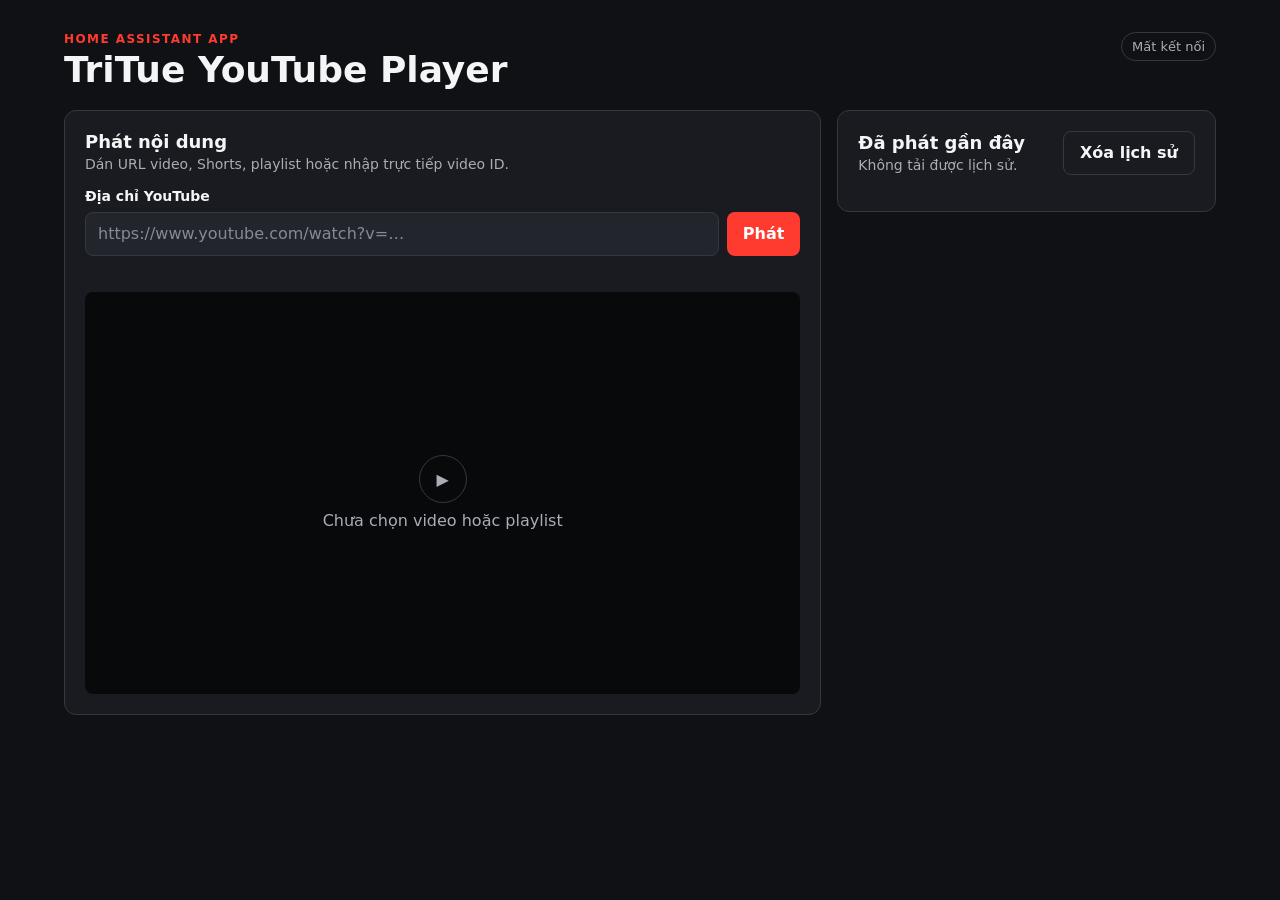
==== youtube_player/app/static/index.html @ 02fa3a13 "feat: publish Home Assistant music player Ship the independent add-on, Docker image source, custom i" ====
<!doctype html>
<html lang="vi">
  <head>
    <meta charset="utf-8" />
    <meta name="viewport" content="width=device-width, initial-scale=1" />
    <meta name="theme-color" content="#101114" />
    <title>TriTue YouTube Player</title>
    <link rel="icon" href="favicon.svg" type="image/svg+xml" />
    <link rel="stylesheet" href="styles.css" />
    <script src="app.js" defer></script>
  </head>
  <body>
    <header class="site-header">
      <div>
        <p class="eyebrow">HOME ASSISTANT APP</p>
        <h1 id="app-title">TriTue YouTube Player</h1>
      </div>
      <span class="status" id="connection-status" role="status">Đang kết nối…</span>
    </header>

    <main>
      <section class="player-panel" aria-labelledby="play-heading">
        <div class="section-heading">
          <div>
            <h2 id="play-heading">Phát nội dung</h2>
            <p>Dán URL video, Shorts, playlist hoặc nhập trực tiếp video ID.</p>
          </div>
        </div>

        <form id="player-form">
          <label for="youtube-target">Địa chỉ YouTube</label>
          <div class="input-row">
            <input
              id="youtube-target"
              name="target"
              type="text"
              inputmode="url"
              autocomplete="off"
              placeholder="https://www.youtube.com/watch?v=…"
              required
            />
            <button type="submit">Phát</button>
          </div>
          <p class="form-message" id="form-message" role="alert" aria-live="polite"></p>
        </form>

        <div class="player-shell" id="player-shell" data-empty="true">
          <div class="empty-player" id="empty-player">
            <span aria-hidden="true">▶</span>
            <p>Chưa chọn video hoặc playlist</p>
          </div>
          <iframe
            id="youtube-player"
            aria-label="Trình phát YouTube"
            title="Trình phát YouTube"
            allow="autoplay; encrypted-media; picture-in-picture"
            allowfullscreen
            hidden
          ></iframe>
        </div>
      </section>

      <section class="history-panel" aria-labelledby="history-heading">
        <div class="section-heading history-heading">
          <div>
            <h2 id="history-heading">Đã phát gần đây</h2>
            <p id="history-summary">Đang tải lịch sử…</p>
          </div>
          <button class="secondary" id="clear-history" type="button">Xóa lịch sử</button>
        </div>
        <ol id="history-list" class="history-list" aria-live="polite"></ol>
        <p id="empty-history" class="empty-history" hidden>
          Nội dung bạn phát sẽ xuất hiện tại đây.
        </p>
      </section>
    </main>
  </body>
</html>
---- youtube_player/app/static/styles.css ----
:root {
  color-scheme: dark;
  --bg: #101114;
  --surface: #191b20;
  --surface-raised: #22252b;
  --text: #f4f5f7;
  --muted: #a9adb7;
  --border: #343840;
  --accent: #ff3b30;
  --accent-hover: #e62f26;
  --focus: #73a7ff;
  --radius-sm: 0.5rem;
  --radius-md: 0.75rem;
  font-family:
    Inter, ui-sans-serif, system-ui, -apple-system, BlinkMacSystemFont, "Segoe UI",
    sans-serif;
}

* {
  box-sizing: border-box;
}

body {
  min-width: 20rem;
  min-height: 100vh;
  margin: 0;
  background: var(--bg);
  color: var(--text);
  overflow-x: hidden;
}

button,
input {
  font: inherit;
}

button {
  border: 0;
  border-radius: var(--radius-sm);
  background: var(--accent);
  color: #fff;
  cursor: pointer;
  font-weight: 700;
  min-height: 2.75rem;
  padding: 0.625rem 1rem;
}

button:hover {
  background: var(--accent-hover);
}

button:focus-visible,
input:focus-visible {
  outline: 0.1875rem solid var(--focus);
  outline-offset: 0.125rem;
}

button:disabled {
  cursor: not-allowed;
  opacity: 0.55;
}

.site-header,
main {
  width: min(100% - 2rem, 72rem);
  margin-inline: auto;
}

.site-header {
  display: flex;
  align-items: start;
  justify-content: space-between;
  flex-wrap: wrap;
  gap: 1rem;
  padding-block: 1.5rem 1rem;
}

.eyebrow {
  margin: 0 0 0.25rem;
  color: var(--accent);
  font-size: 0.75rem;
  font-weight: 800;
  letter-spacing: 0.12em;
}

h1,
h2,
p {
  margin-top: 0;
}

h1 {
  margin-bottom: 0;
  font-size: clamp(1.5rem, 5vw, 2.25rem);
  line-height: 1.1;
}

h2 {
  margin-bottom: 0.25rem;
  font-size: 1.125rem;
}

.status {
  flex: 0 0 auto;
  border: 0.0625rem solid var(--border);
  border-radius: 999px;
  color: var(--muted);
  font-size: 0.8125rem;
  padding: 0.375rem 0.625rem;
}

.status[data-ready="true"] {
  color: #84e09b;
}

main {
  display: grid;
  gap: 1rem;
  padding-bottom: 2rem;
}

.player-panel,
.history-panel {
  border: 0.0625rem solid var(--border);
  border-radius: var(--radius-md);
  background: var(--surface);
  padding: 1rem;
}

.section-heading {
  display: flex;
  align-items: start;
  justify-content: space-between;
  flex-wrap: wrap;
  gap: 1rem;
  margin-bottom: 1rem;
}

.section-heading p {
  margin-bottom: 0;
  color: var(--muted);
  font-size: 0.875rem;
}

label {
  display: block;
  margin-bottom: 0.5rem;
  font-size: 0.875rem;
  font-weight: 700;
}

.input-row {
  display: grid;
  gap: 0.5rem;
}

input {
  width: 100%;
  min-height: 2.75rem;
  border: 0.0625rem solid var(--border);
  border-radius: var(--radius-sm);
  background: var(--surface-raised);
  color: var(--text);
  padding: 0.625rem 0.75rem;
}

input::placeholder {
  color: #858a94;
}

.form-message {
  min-height: 1.25rem;
  margin: 0.5rem 0 0;
  color: #ff9b94;
  font-size: 0.875rem;
}

.player-shell {
  position: relative;
  overflow: hidden;
  width: 100%;
  margin-top: 0.5rem;
  border-radius: var(--radius-sm);
  background: #08090b;
  aspect-ratio: 16 / 9;
}

.player-shell iframe {
  width: 100%;
  height: 100%;
  border: 0;
}

.empty-player {
  position: absolute;
  inset: 0;
  display: grid;
  place-content: center;
  gap: 0.5rem;
  color: var(--muted);
  text-align: center;
}

.empty-player span {
  width: 3rem;
  height: 3rem;
  margin-inline: auto;
  border: 0.0625rem solid var(--border);
  border-radius: 50%;
  display: grid;
  place-items: center;
}

.empty-player p {
  margin-bottom: 0;
}

.secondary {
  border: 0.0625rem solid var(--border);
  background: transparent;
  color: var(--text);
}

.secondary:hover {
  background: var(--surface-raised);
}

.history-heading .secondary {
  width: 100%;
}

.history-list {
  display: grid;
  gap: 0.5rem;
  margin: 0;
  padding: 0;
  list-style: none;
}

.history-item button {
  display: flex;
  width: 100%;
  align-items: center;
  justify-content: space-between;
  gap: 1rem;
  border: 0.0625rem solid transparent;
  background: var(--surface-raised);
  color: var(--text);
  text-align: left;
}

.history-item button span:first-child {
  min-width: 0;
  overflow: hidden;
  text-overflow: ellipsis;
  white-space: nowrap;
}

.history-item button:hover {
  border-color: var(--border);
  background: #292c33;
}

.history-kind {
  flex: 0 0 auto;
  color: var(--muted);
  font-size: 0.75rem;
  font-weight: 600;
  text-transform: uppercase;
}

.empty-history {
  margin-bottom: 0;
  color: var(--muted);
}

@media (min-width: 40rem) {
  .site-header {
    padding-block: 2rem 1.25rem;
  }

  .player-panel,
  .history-panel {
    padding: 1.25rem;
  }

  .input-row {
    grid-template-columns: minmax(0, 1fr) auto;
  }

  .history-heading .secondary {
    width: auto;
  }
}

@media (min-width: 64rem) {
  main {
    grid-template-columns: minmax(0, 2fr) minmax(18rem, 1fr);
    align-items: start;
  }

  .history-panel {
    position: sticky;
    top: 1rem;
    max-height: calc(100vh - 2rem);
    overflow: auto;
  }

  .history-heading {
    align-items: center;
  }
}
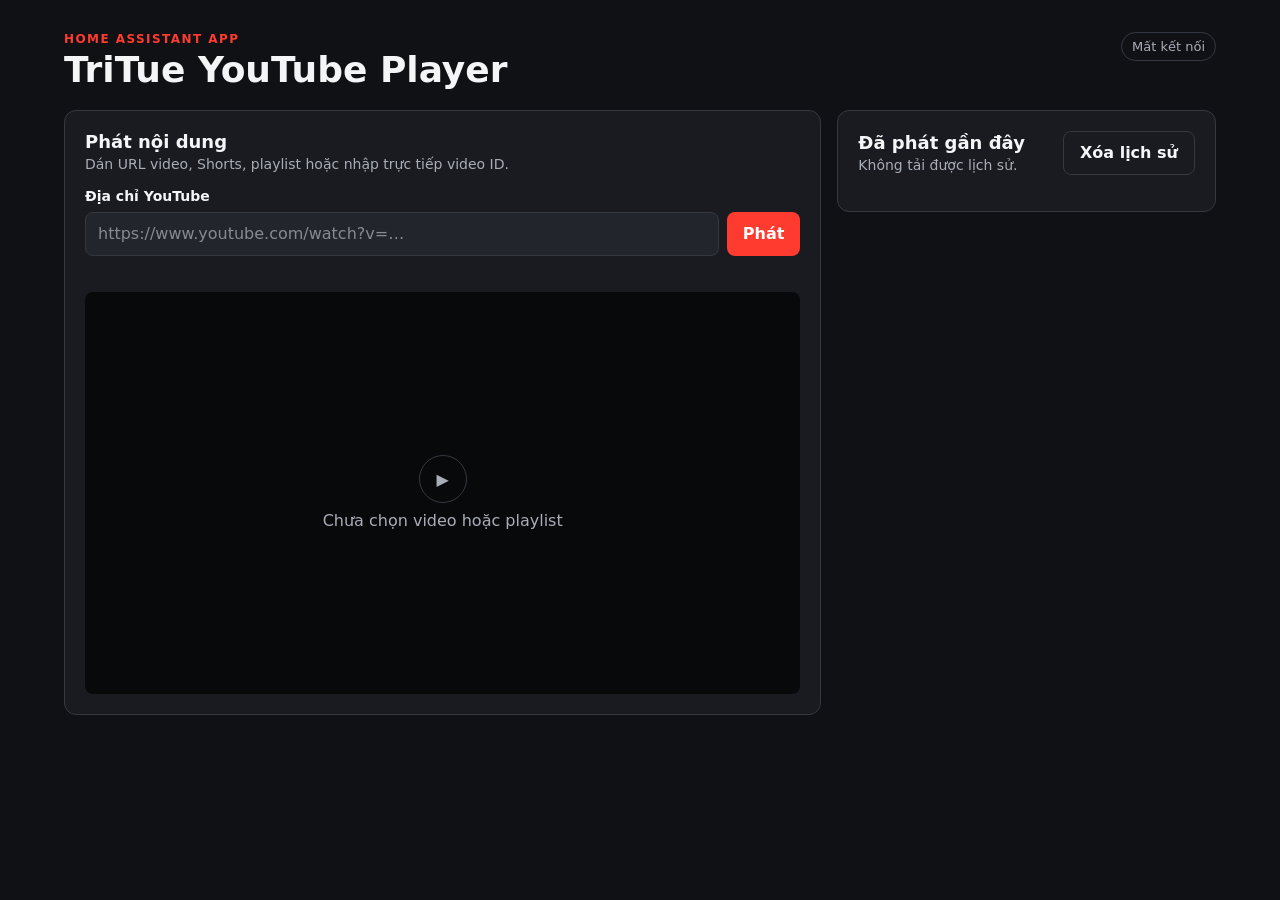
==== commit 43ace3d9: "feat(card): watch YouTube on the card; fix Error 153 under Home Assistant Home Assistant sends "Refe" ====
--- a/youtube_player/app/static/index.html
+++ b/youtube_player/app/static/index.html
@@ -54,6 +54,7 @@
             aria-label="Trình phát YouTube"
             title="Trình phát YouTube"
             allow="autoplay; encrypted-media; picture-in-picture"
+            referrerpolicy="strict-origin-when-cross-origin"
             allowfullscreen
             hidden
           ></iframe>
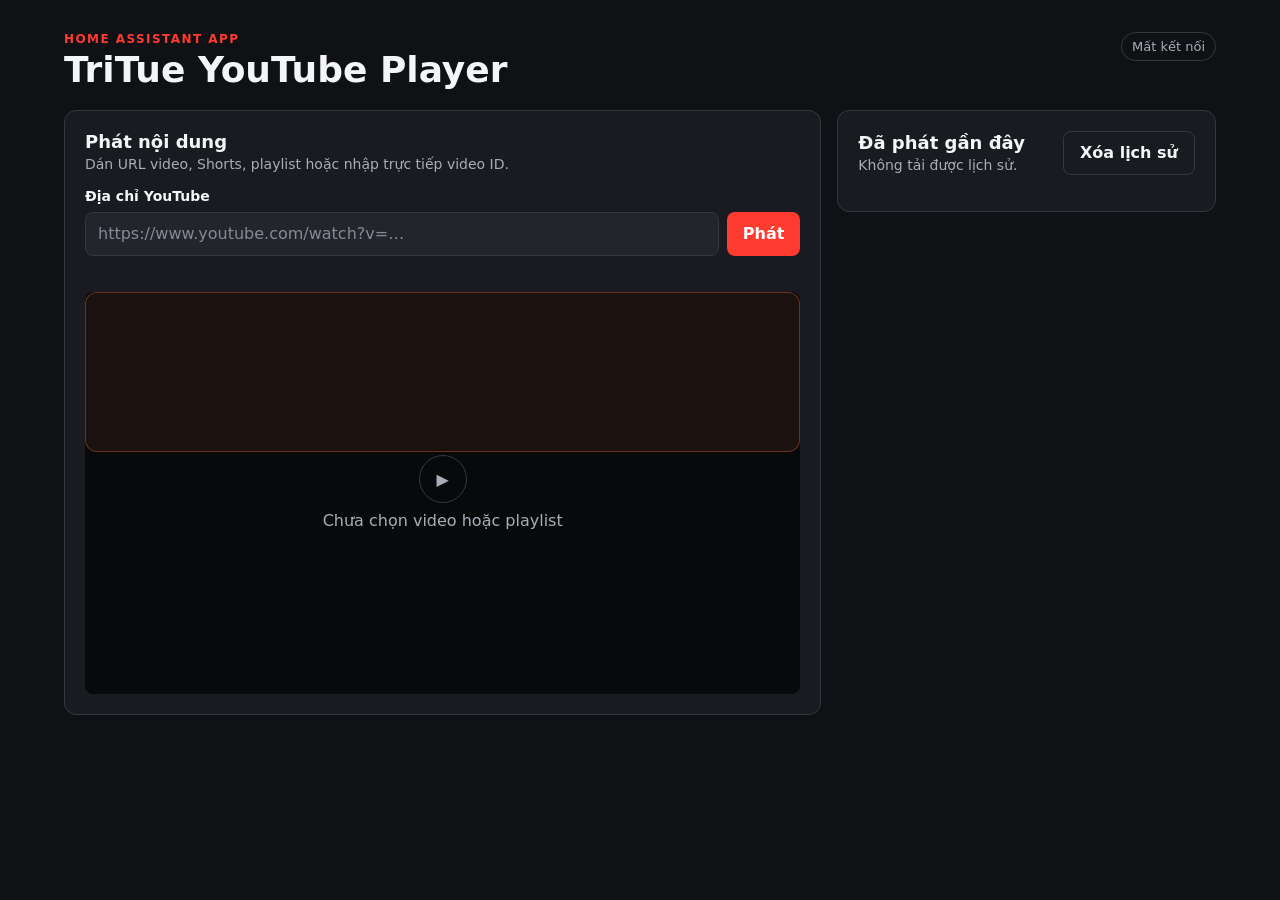
==== commit 25905484: "fix(the 0.26.23 + addon 0.9.5): tra lai dong bo loa-may, va Loi 153 nay noi ro cach chua MOT — loi d" ====
--- a/youtube_player/app/static/index.html
+++ b/youtube_player/app/static/index.html
@@ -58,6 +58,12 @@
             allowfullscreen
             hidden
           ></iframe>
+          <div class="embed-error" id="embed-error" role="status" hidden>
+            <p id="embed-error-text"></p>
+            <a id="embed-error-link" target="_blank" rel="noopener noreferrer" hidden
+              >Mở bài này trên YouTube</a
+            >
+          </div>
         </div>
       </section>
 
--- a/youtube_player/app/static/styles.css
+++ b/youtube_player/app/static/styles.css
@@ -310,3 +310,30 @@
     align-items: center;
   }
 }
+
+/* Hộp báo lỗi khung nhúng — thay cho việc để hộp lỗi của YouTube đè lên chữ.
+   Chủ máy gửi ảnh đúng cảnh đó 20/09/2026: "Lỗi 153" chồng lên dòng "Chưa chọn
+   video hoặc playlist" vì cả hai cùng nằm trong khung phát. */
+.embed-error {
+  display: flex;
+  flex-direction: column;
+  gap: 12px;
+  align-items: flex-start;
+  justify-content: center;
+  padding: 20px;
+  min-height: 160px;
+  border-radius: 12px;
+  background: rgba(255, 112, 69, 0.08);
+  border: 1px solid rgba(255, 112, 69, 0.35);
+}
+
+.embed-error p {
+  margin: 0;
+  line-height: 1.5;
+}
+
+.embed-error a {
+  color: inherit;
+  font-weight: 600;
+  text-decoration: underline;
+}
